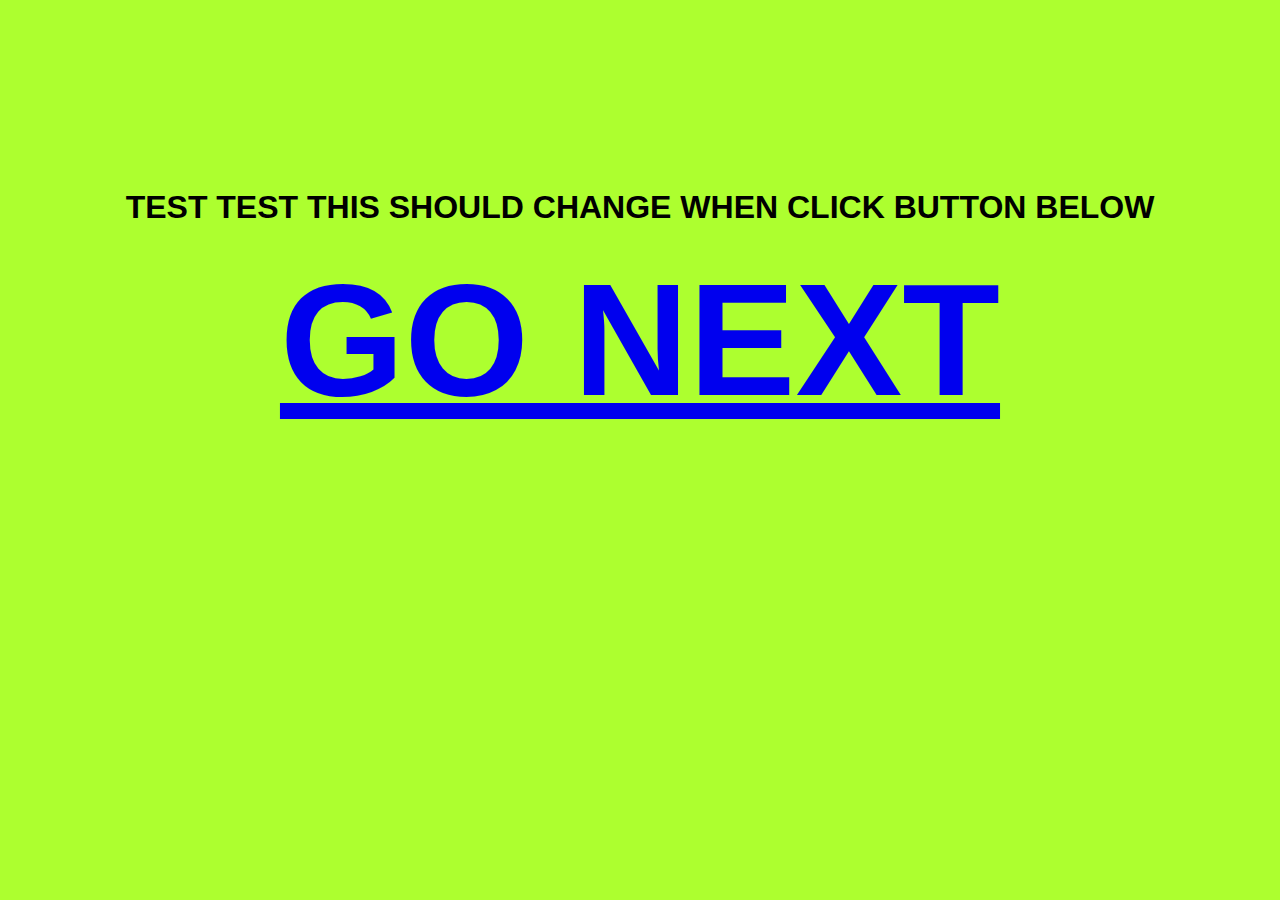
==== index.html @ 6c4673b8 "Websites" ====
<!DOCTYPE html>
<html lang="en">
<head>
  <meta charset="UTF-8">
  <meta http-equiv="X-UA-Compatible" content="IE=edge">
  <meta name="viewport" content="width=device-width, initial-scale=1.0">
  <link rel="stylesheet" href="Styles/main.css">
  <title>Websites test</title>
</head>
<body>
  <H1>TEST TEST THIS SHOULD CHANGE WHEN CLICK BUTTON BELOW</H1>
  <a href="sites/Website1/index.html">GO NEXT</a>
  
</body>
</html>
---- Styles/main.css ----
body {
  background-color: greenyellow;
  font-family: Arial, Helvetica, sans-serif;
  text-align: center;
  padding-top: 10em;
}

a {
  font-weight: bold;
  font-size: 10em;
}/*# sourceMappingURL=main.css.map */
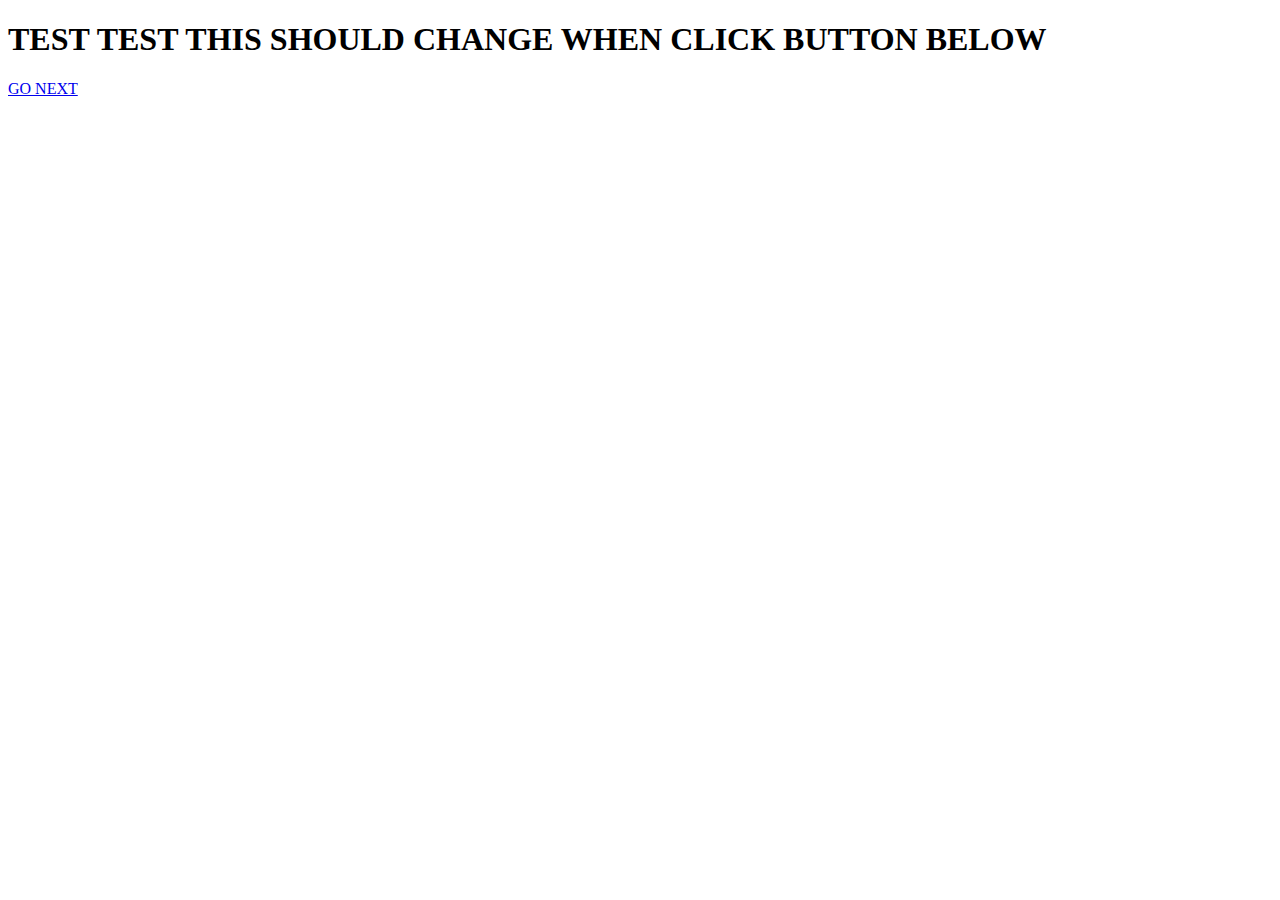
==== commit 73e07c22: "Fix1" ====
--- a/index.html
+++ b/index.html
@@ -4,12 +4,12 @@
   <meta charset="UTF-8">
   <meta http-equiv="X-UA-Compatible" content="IE=edge">
   <meta name="viewport" content="width=device-width, initial-scale=1.0">
-  <link rel="stylesheet" href="Styles/main.css">
+  <link rel="stylesheet" href="styles/main.css">
   <title>Websites test</title>
 </head>
 <body>
   <H1>TEST TEST THIS SHOULD CHANGE WHEN CLICK BUTTON BELOW</H1>
-  <a href="sites/Website1/index.html">GO NEXT</a>
+  <a href="Sites/Website1/index2.html">GO NEXT</a>
   
 </body>
 </html>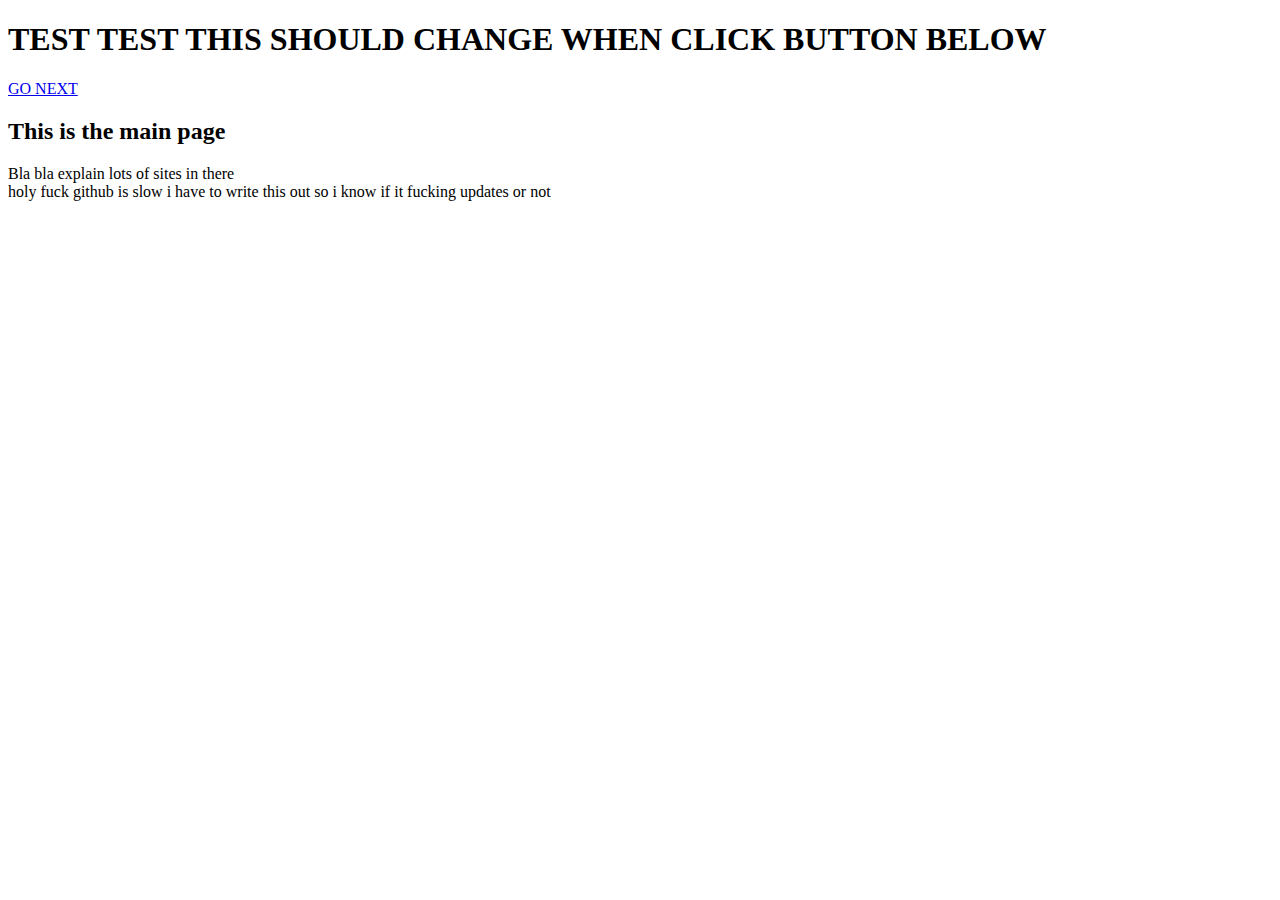
==== commit a0f38554: "Update index.html" ====
--- a/index.html
+++ b/index.html
@@ -9,7 +9,9 @@
 </head>
 <body>
   <H1>TEST TEST THIS SHOULD CHANGE WHEN CLICK BUTTON BELOW</H1>
-  <a href="Sites/Website1/index2.html">GO NEXT</a>
+  <a href="sites/website1/index1.html">GO NEXT</a>
+  <h2>This is the main page</h2>
+  <p>Bla bla explain lots of sites in there <br> holy fuck github is slow i have to write this out so i know if it fucking updates or not </p>
   
 </body>
 </html>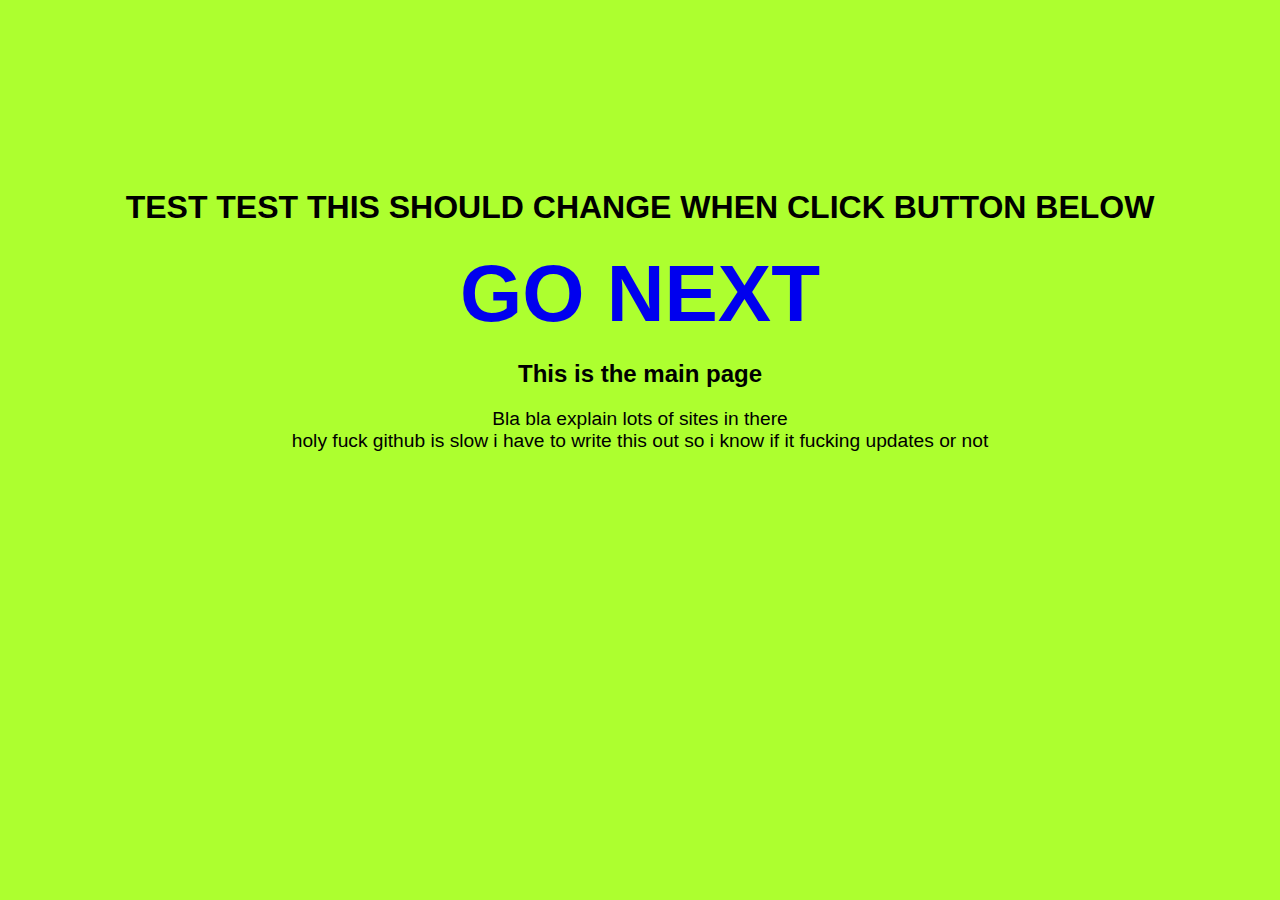
==== commit f80b684a: "Ok" ====
--- a/index.html
+++ b/index.html
@@ -4,7 +4,7 @@
   <meta charset="UTF-8">
   <meta http-equiv="X-UA-Compatible" content="IE=edge">
   <meta name="viewport" content="width=device-width, initial-scale=1.0">
-  <link rel="stylesheet" href="styles/main.css">
+  <link rel="stylesheet" href="css/main.css">
   <title>Websites test</title>
 </head>
 <body>
--- a/css/main.css
+++ b/css/main.css
@@ -0,0 +1,16 @@
+body {
+  background-color: greenyellow;
+  font-family: Arial, Helvetica, sans-serif;
+  text-align: center;
+  padding-top: 10em;
+}
+
+a {
+  font-weight: bold;
+  font-size: 5em;
+  text-decoration: none;
+}
+
+p {
+  font-size: 1.2em;
+}/*# sourceMappingURL=main.css.map */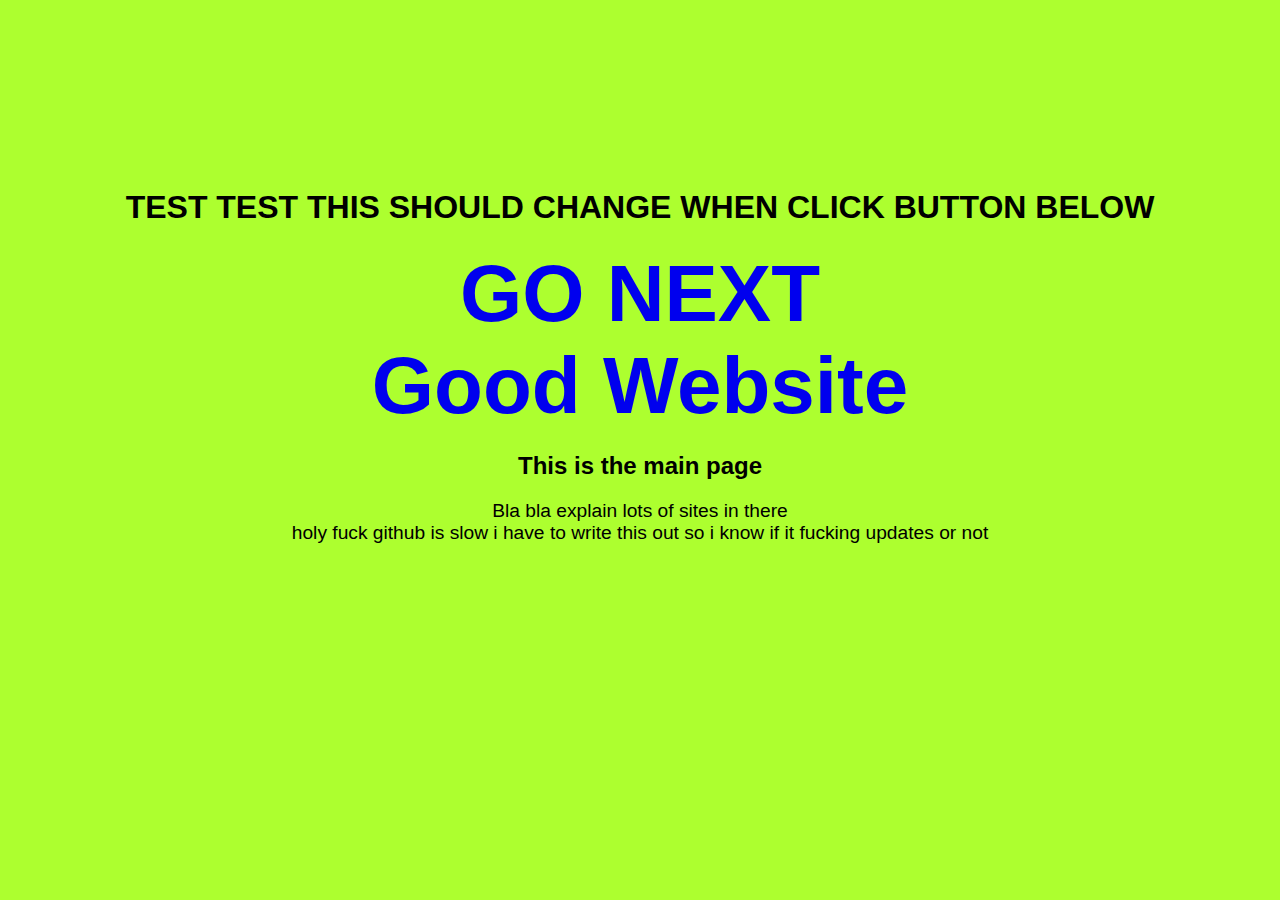
==== commit e61dbbb7: "Good website added" ====
--- a/index.html
+++ b/index.html
@@ -9,9 +9,10 @@
 </head>
 <body>
   <H1>TEST TEST THIS SHOULD CHANGE WHEN CLICK BUTTON BELOW</H1>
-  <a href="sites/website1/index1.html">GO NEXT</a>
+  <a href="sites/website1/index1.html">GO NEXT</a><br>
+  <a href="sites/website_3/index.html">Good Website</a>
   <h2>This is the main page</h2>
   <p>Bla bla explain lots of sites in there <br> holy fuck github is slow i have to write this out so i know if it fucking updates or not </p>
   
 </body>
-</html>+</html>
